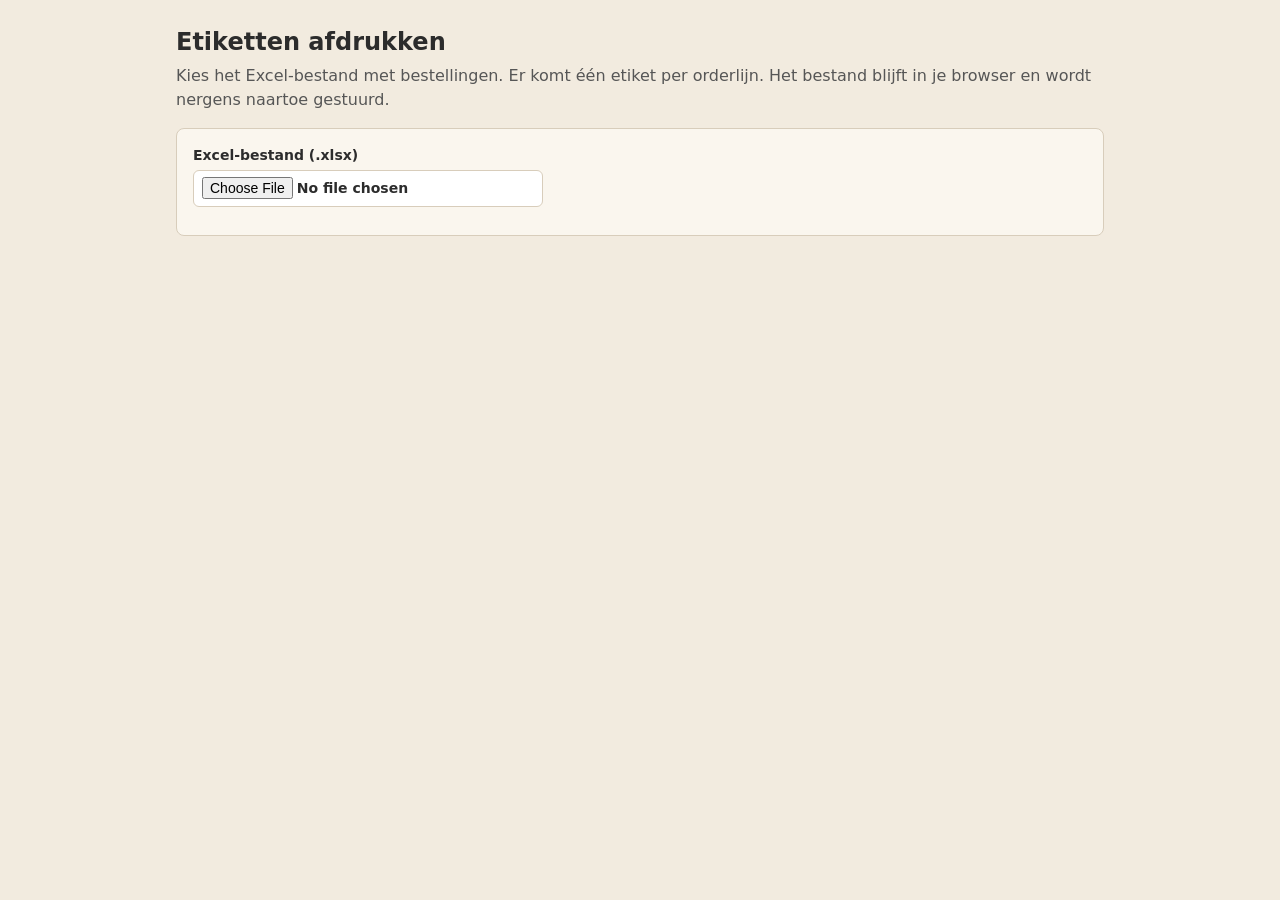
==== admin/etiketten.html @ a99a78d0 "feat(admin): add label printing page for order exports Add admin/etiketten.html, which reads a beste" ====
<!doctype html>
<html lang="nl">
    <head>
        <meta charset="utf-8" />
        <meta name="viewport" content="width=device-width, initial-scale=1" />
        <meta name="robots" content="noindex, nofollow" />
        <title>Etiketten afdrukken – Bakkerij Hans</title>
        <style>
            :root {
                --primary: #d4883d;
                --primary-dark: #b26a2a;
                --cream: #faf6ee;
                --cream-dark: #f2ebdf;
                --bark: #2c2c2c;
                --bark-light: #565656;
                --border: #d8cdbb;
                --danger: #b42318;
            }
            *,
            *::before,
            *::after {
                box-sizing: border-box;
            }
            body {
                margin: 0;
                background: var(--cream-dark);
                color: var(--bark);
                font-family: system-ui, -apple-system, "Segoe UI", sans-serif;
                line-height: 1.5;
            }
            .controls {
                max-width: 60rem;
                margin: 0 auto;
                padding: 1.5rem 1rem 1rem;
            }
            h1 {
                font-size: 1.5rem;
                margin: 0 0 0.25rem;
            }
            .hint {
                color: var(--bark-light);
                margin: 0 0 1rem;
            }
            .panel {
                background: var(--cream);
                border: 1px solid var(--border);
                border-radius: 8px;
                padding: 1rem;
                margin-bottom: 1rem;
            }
            .row {
                display: flex;
                flex-wrap: wrap;
                gap: 1rem;
                align-items: flex-end;
            }
            label.field {
                display: flex;
                flex-direction: column;
                gap: 0.25rem;
                font-size: 0.875rem;
                font-weight: 600;
            }
            select,
            input[type="number"],
            input[type="file"] {
                font: inherit;
                padding: 0.4rem 0.5rem;
                border: 1px solid var(--border);
                border-radius: 6px;
                background: #fff;
                color: var(--bark);
            }
            input[type="number"] {
                width: 5.5rem;
            }
            button {
                font: inherit;
                font-weight: 600;
                padding: 0.55rem 1.1rem;
                border-radius: 6px;
                border: 1px solid var(--primary-dark);
                background: var(--primary-dark);
                color: #fff;
                cursor: pointer;
            }
            button.secondary {
                background: #fff;
                color: var(--primary-dark);
            }
            button:disabled {
                opacity: 0.5;
                cursor: not-allowed;
            }
            :focus-visible {
                outline: 3px solid var(--primary);
                outline-offset: 2px;
            }
            .msg {
                margin: 0.75rem 0 0;
                font-size: 0.9rem;
            }
            .msg.error {
                color: var(--danger);
            }
            .msg ul {
                margin: 0.25rem 0 0 1.25rem;
                padding: 0;
            }
            details summary {
                cursor: pointer;
                font-size: 0.875rem;
                color: var(--bark-light);
            }
            [hidden] {
                display: none !important;
            }

            /* ---- Sheet preview (screen) ---- */
            .pages {
                display: flex;
                flex-direction: column;
                align-items: center;
                gap: 1rem;
                padding: 0 1rem 2rem;
            }
            .page {
                position: relative;
                background: #fff;
                box-shadow: 0 1px 6px rgb(0 0 0 / 0.25);
                overflow: hidden;
                flex: none;
            }
            .label {
                position: absolute;
                overflow: hidden;
                padding: 1.6mm 3mm 1.2mm;
                display: flex;
                flex-direction: column;
                color: #000;
                font-family: Arial, Helvetica, sans-serif;
                outline: 0.1mm dashed #cfcfcf;
            }
            .label .prod {
                font-weight: 700;
                font-size: 10.5pt;
                line-height: 1.15;
                display: -webkit-box;
                -webkit-line-clamp: 2;
                -webkit-box-orient: vertical;
                overflow: hidden;
            }
            .label .sub {
                font-size: 8pt;
                line-height: 1.2;
                margin-top: 0.4mm;
                overflow: hidden;
                display: -webkit-box;
                -webkit-line-clamp: 2;
                -webkit-box-orient: vertical;
            }
            .label .sub .remark {
                font-weight: 700;
            }
            .label .foot {
                margin-top: auto;
                display: flex;
                align-items: flex-end;
                justify-content: space-between;
                gap: 2mm;
            }
            .label .who {
                font-size: 9pt;
                font-weight: 700;
                line-height: 1.15;
                min-width: 0;
            }
            .label .who span {
                display: block;
                font-weight: 400;
                font-size: 7.5pt;
            }
            .label .who b {
                display: block;
                overflow: hidden;
                text-overflow: ellipsis;
                white-space: nowrap;
            }
            .label .no {
                font-size: 24pt;
                font-weight: 800;
                line-height: 0.95;
                flex: none;
            }
            .label .count {
                font-weight: 700;
            }
            .label.small .prod {
                font-size: 8.5pt;
            }
            .label.small .no {
                font-size: 18pt;
            }
            .label.small .sub,
            .label.small .who span {
                font-size: 6.5pt;
            }
            .label.small .who {
                font-size: 7.5pt;
            }

            @media print {
                html,
                body {
                    background: #fff;
                }
                .controls {
                    display: none !important;
                }
                .pages {
                    display: block;
                    padding: 0;
                }
                .page {
                    box-shadow: none;
                    break-after: page;
                    page-break-after: always;
                }
                .page:last-child {
                    break-after: auto;
                    page-break-after: auto;
                }
                .label {
                    outline: none;
                }
            }
        </style>
        <style id="page-style"></style>
    </head>
    <body>
        <div class="controls">
            <h1>Etiketten afdrukken</h1>
            <p class="hint">
                Kies het Excel-bestand met bestellingen. Er komt één etiket per
                orderlijn. Het bestand blijft in je browser en wordt nergens
                naartoe gestuurd.
            </p>

            <div class="panel">
                <div class="row">
                    <label class="field">
                        Excel-bestand (.xlsx)
                        <input
                            type="file"
                            id="file"
                            accept=".xlsx,.xls,.csv"
                        />
                    </label>
                </div>
                <p class="msg" id="status" role="status"></p>
                <div id="mapping" hidden></div>
            </div>

            <div class="panel" id="options" hidden>
                <div class="row">
                    <label class="field">
                        Afhaaldatum
                        <select id="dateFilter"></select>
                    </label>
                    <label class="field">
                        Sorteren
                        <select id="sort">
                            <option value="order">Per bestelling (bestand)</option>
                            <option value="customer">Per klant</option>
                            <option value="product">Per product</option>
                        </select>
                    </label>
                    <label class="field">
                        Formaat
                        <select id="format"></select>
                    </label>
                    <label class="field" id="skipField">
                        Starten bij etiket
                        <input type="number" id="skip" min="1" value="1" />
                    </label>
                    <button type="button" id="print">Afdrukken / PDF</button>
                </div>
                <details style="margin-top: 0.75rem">
                    <summary>Uitlijning bijstellen</summary>
                    <div class="row" style="margin-top: 0.5rem">
                        <label class="field">
                            Verschuiving horizontaal (mm)
                            <input
                                type="number"
                                id="offX"
                                step="0.1"
                                value="0"
                            />
                        </label>
                        <label class="field">
                            Verschuiving verticaal (mm)
                            <input
                                type="number"
                                id="offY"
                                step="0.1"
                                value="0"
                            />
                        </label>
                    </div>
                </details>
                <p class="msg" id="summary"></p>
                <p class="hint" style="margin: 0.5rem 0 0">
                    Tip: kies in het printvenster schaal “100 %” en zet marges
                    op “Geen”. Kies “Opslaan als PDF” om een PDF te bewaren.
                </p>
            </div>
        </div>

        <div class="pages" id="pages" aria-label="Voorbeeld van de etiketten"></div>

        <script src="../assets/js/xlsx.mini.min.js"></script>
        <script src="etiketten.js"></script>
        <script>
            (function () {
                "use strict";
                var E = window.Etiketten;
                var MAP_KEY = "etiketten.mapping.v1";

                var sheets = null; // [{name, rows}]
                var parsed = null;

                var $ = function (id) {
                    return document.getElementById(id);
                };

                function loadMap() {
                    try {
                        return JSON.parse(localStorage.getItem(MAP_KEY)) || {};
                    } catch (e) {
                        return {};
                    }
                }
                function saveMap(m) {
                    try {
                        localStorage.setItem(MAP_KEY, JSON.stringify(m));
                    } catch (e) {}
                }

                function setStatus(msg, isError) {
                    var el = $("status");
                    el.textContent = msg || "";
                    el.className = "msg" + (isError ? " error" : "");
                }

                // ---- Format select ----
                Object.keys(E.FORMATS).forEach(function (key) {
                    var o = document.createElement("option");
                    o.value = key;
                    o.textContent = E.FORMATS[key].name;
                    $("format").appendChild(o);
                });

                // ---- File loading ----
                $("file").addEventListener("change", function (ev) {
                    var f = ev.target.files[0];
                    if (!f) return;
                    var reader = new FileReader();
                    reader.onerror = function () {
                        setStatus("Bestand kon niet gelezen worden.", true);
                    };
                    reader.onload = function () {
                        try {
                            var wb = XLSX.read(reader.result, { type: "array" });
                            sheets = wb.SheetNames.map(function (n) {
                                return {
                                    name: n,
                                    rows: XLSX.utils.sheet_to_json(
                                        wb.Sheets[n],
                                        { header: 1, raw: true, defval: "" },
                                    ),
                                };
                            });
                            parse();
                        } catch (e) {
                            sheets = null;
                            setStatus(
                                "Dit bestand kon niet geopend worden. Is het een Excel-bestand?",
                                true,
                            );
                        }
                    };
                    reader.readAsArrayBuffer(f);
                });

                function parse() {
                    var stored = loadMap();
                    var extra = {};
                    Object.keys(stored).forEach(function (field) {
                        extra[field] = [E.norm(stored[field])];
                    });
                    parsed = E.parseWorkbook(sheets, extra);

                    var blocking = parsed.missing;
                    renderMapping(blocking);
                    if (blocking.length) {
                        $("options").hidden = true;
                        $("pages").textContent = "";
                        setStatus(
                            "Niet alle kolommen werden herkend. Kies hieronder welke kolom bij elk veld hoort.",
                            true,
                        );
                        return;
                    }
                    if (!parsed.lines.length) {
                        $("options").hidden = true;
                        $("pages").textContent = "";
                        setStatus("Geen orderlijnen gevonden in dit bestand.", true);
                        return;
                    }
                    setStatus(
                        parsed.lines.length +
                            " orderlijnen gevonden (blad “" +
                            parsed.sheetInfo.lines +
                            "”).",
                    );
                    fillDates();
                    $("options").hidden = false;
                    render();
                }

                function renderMapping(missing) {
                    var box = $("mapping");
                    box.textContent = "";
                    if (!missing.length) {
                        box.hidden = true;
                        return;
                    }
                    box.hidden = false;
                    var row = document.createElement("div");
                    row.className = "row";
                    var chosen = {};
                    missing.forEach(function (field) {
                        var wrap = document.createElement("label");
                        wrap.className = "field";
                        wrap.textContent = E.LABELS[field];
                        var sel = document.createElement("select");
                        var none = document.createElement("option");
                        none.value = "";
                        none.textContent = "– kies kolom –";
                        sel.appendChild(none);
                        parsed.headers.forEach(function (h) {
                            var o = document.createElement("option");
                            o.value = h;
                            o.textContent = h;
                            sel.appendChild(o);
                        });
                        sel.addEventListener("change", function () {
                            chosen[field] = sel.value;
                            btn.disabled = !Object.keys(chosen).some(function (k) {
                                return chosen[k];
                            });
                        });
                        wrap.appendChild(sel);
                        row.appendChild(wrap);
                    });
                    var btn = document.createElement("button");
                    btn.type = "button";
                    btn.textContent = "Toepassen";
                    btn.disabled = true;
                    btn.addEventListener("click", function () {
                        var m = loadMap();
                        Object.keys(chosen).forEach(function (k) {
                            if (chosen[k]) m[k] = chosen[k];
                        });
                        saveMap(m);
                        parse();
                    });
                    row.appendChild(btn);
                    box.appendChild(row);
                }

                function fillDates() {
                    var sel = $("dateFilter");
                    var prev = sel.value;
                    sel.textContent = "";
                    var all = document.createElement("option");
                    all.value = "";
                    all.textContent = "Alle datums";
                    sel.appendChild(all);
                    var seen = {};
                    parsed.lines.forEach(function (l) {
                        if (l.pickupKey && !seen[l.pickupKey])
                            seen[l.pickupKey] = l.pickupText;
                    });
                    Object.keys(seen)
                        .sort()
                        .forEach(function (k) {
                            var o = document.createElement("option");
                            o.value = k;
                            o.textContent = seen[k];
                            sel.appendChild(o);
                        });
                    if (seen[prev]) sel.value = prev;
                }

                // ---- Rendering ----
                function el(tag, cls, txt) {
                    var e = document.createElement(tag);
                    if (cls) e.className = cls;
                    if (txt != null) e.textContent = txt;
                    return e;
                }
                function mm(n) {
                    return n.toFixed(2) + "mm";
                }

                function labelEl(slot, fmt) {
                    var l = slot.line;
                    var d = el("div", "label" + (fmt.h < 30 ? " small" : ""));
                    d.style.left = mm(slot.x);
                    d.style.top = mm(slot.y);
                    d.style.width = mm(fmt.w);
                    d.style.height = mm(fmt.h);

                    var prod = el(
                        "div",
                        "prod",
                        (l.qty !== "" ? l.qty + " × " : "") + l.product,
                    );
                    d.appendChild(prod);

                    if (l.variant || l.remark) {
                        var sub = el("div", "sub");
                        if (l.variant) sub.appendChild(document.createTextNode(l.variant));
                        if (l.variant && l.remark)
                            sub.appendChild(document.createTextNode(" – "));
                        if (l.remark) sub.appendChild(el("span", "remark", l.remark));
                        d.appendChild(sub);
                    }

                    var foot = el("div", "foot");
                    var who = el("div", "who");
                    who.appendChild(el("b", null, l.customer));
                    var meta = el("span");
                    var count = el("span", "count", l.index + "/" + l.total);
                    count.style.display = "inline";
                    meta.appendChild(count);
                    var when = [l.pickupText, l.time].filter(Boolean).join(" ");
                    if (when) meta.appendChild(document.createTextNode("  " + when));
                    who.appendChild(meta);
                    foot.appendChild(who);
                    foot.appendChild(el("div", "no", l.orderNo));
                    d.appendChild(foot);
                    return d;
                }

                function render() {
                    if (!parsed || !parsed.lines.length) return;
                    var fmt = E.FORMATS[$("format").value];
                    var dateKey = $("dateFilter").value;
                    var lines = parsed.lines.filter(function (l) {
                        return !dateKey || l.pickupKey === dateKey;
                    });
                    lines = E.sortLines(lines, $("sort").value);

                    var multi = fmt.cols * fmt.rows > 1;
                    $("skipField").hidden = !multi;
                    var skip = multi ? Math.max(1, +$("skip").value || 1) - 1 : 0;
                    var offX = +$("offX").value || 0;
                    var offY = +$("offY").value || 0;
                    var pages = E.paginate(lines, fmt, skip, offX, offY);

                    var pw = fmt.page ? fmt.page[0] : 210;
                    var ph = fmt.page ? fmt.page[1] : 297;
                    $("page-style").textContent =
                        "@page { size: " + pw + "mm " + ph + "mm; margin: 0; }";

                    var host = $("pages");
                    host.textContent = "";
                    pages.forEach(function (slots) {
                        var p = el("div", "page");
                        p.style.width = pw + "mm";
                        p.style.height = ph + "mm";
                        slots.forEach(function (s) {
                            p.appendChild(labelEl(s, fmt));
                        });
                        host.appendChild(p);
                    });

                    var orders = {};
                    lines.forEach(function (l) {
                        orders[l.orderKey] = 1;
                    });
                    $("summary").textContent =
                        lines.length +
                        " etiketten voor " +
                        Object.keys(orders).length +
                        " bestellingen op " +
                        pages.length +
                        (pages.length === 1 ? " blad." : " bladen.");
                    $("print").disabled = !lines.length;
                }

                ["dateFilter", "sort", "format", "skip", "offX", "offY"].forEach(
                    function (id) {
                        $(id).addEventListener("input", render);
                    },
                );
                $("print").addEventListener("click", function () {
                    window.print();
                });
            })();
        </script>
    </body>
</html>
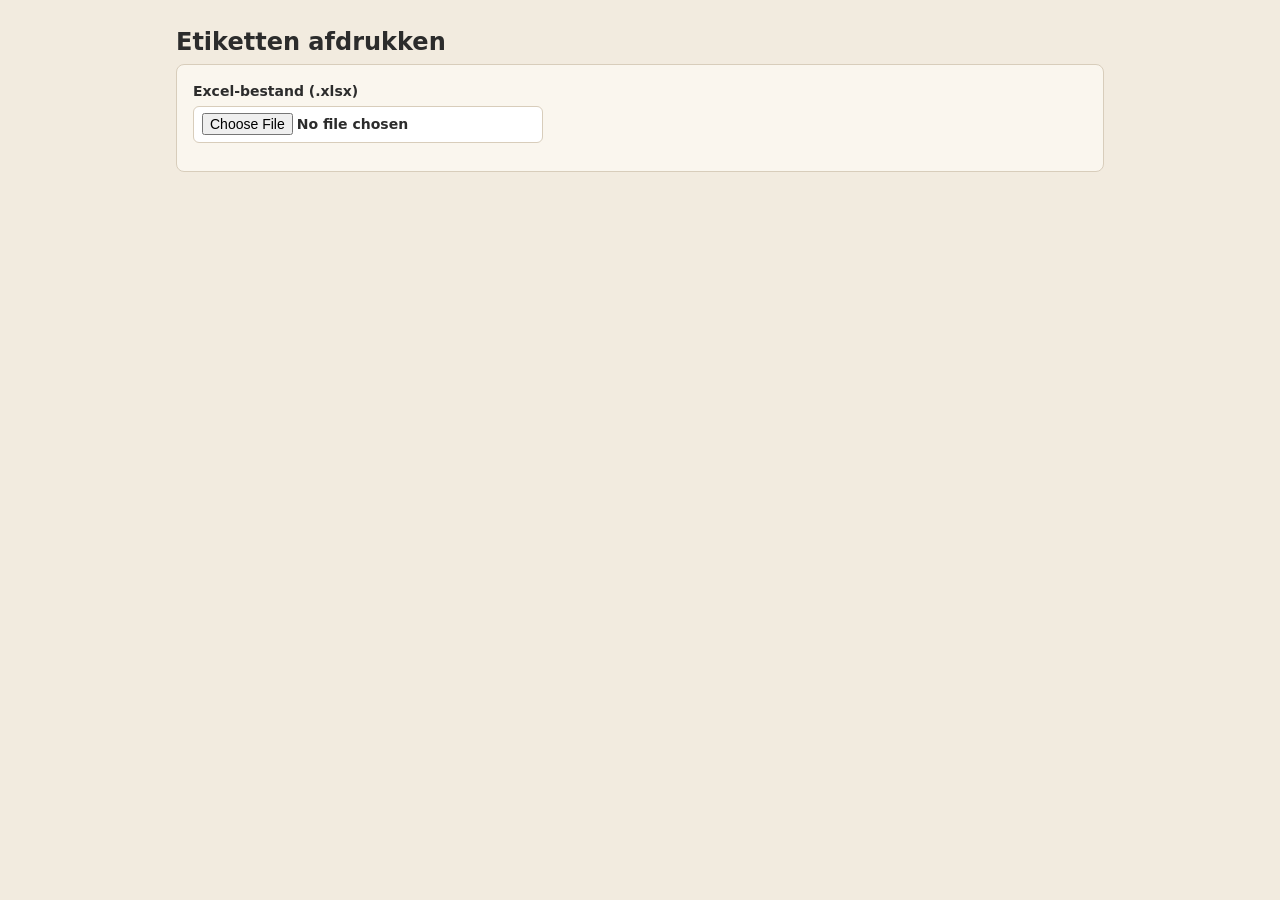
==== commit 42878386: "chore(admin): remove intro text from label page Co-Authored-By: Claude Sonnet 5.5 <noreply@anthropic" ====
--- a/admin/etiketten.html
+++ b/admin/etiketten.html
@@ -177,6 +177,7 @@
             }
             .label .who span {
                 display: block;
+                margin-top: 2mm;
                 font-weight: 400;
                 font-size: 7.5pt;
             }
@@ -187,9 +188,9 @@
                 white-space: nowrap;
             }
             .label .no {
-                font-size: 24pt;
+                font-size: 36pt;
                 font-weight: 800;
-                line-height: 0.95;
+                line-height: 0.9;
                 flex: none;
             }
             .label .count {
@@ -199,7 +200,7 @@
                 font-size: 8.5pt;
             }
             .label.small .no {
-                font-size: 18pt;
+                font-size: 26pt;
             }
             .label.small .sub,
             .label.small .who span {
@@ -240,11 +241,6 @@
     <body>
         <div class="controls">
             <h1>Etiketten afdrukken</h1>
-            <p class="hint">
-                Kies het Excel-bestand met bestellingen. Er komt één etiket per
-                orderlijn. Het bestand blijft in je browser en wordt nergens
-                naartoe gestuurd.
-            </p>
 
             <div class="panel">
                 <div class="row">
